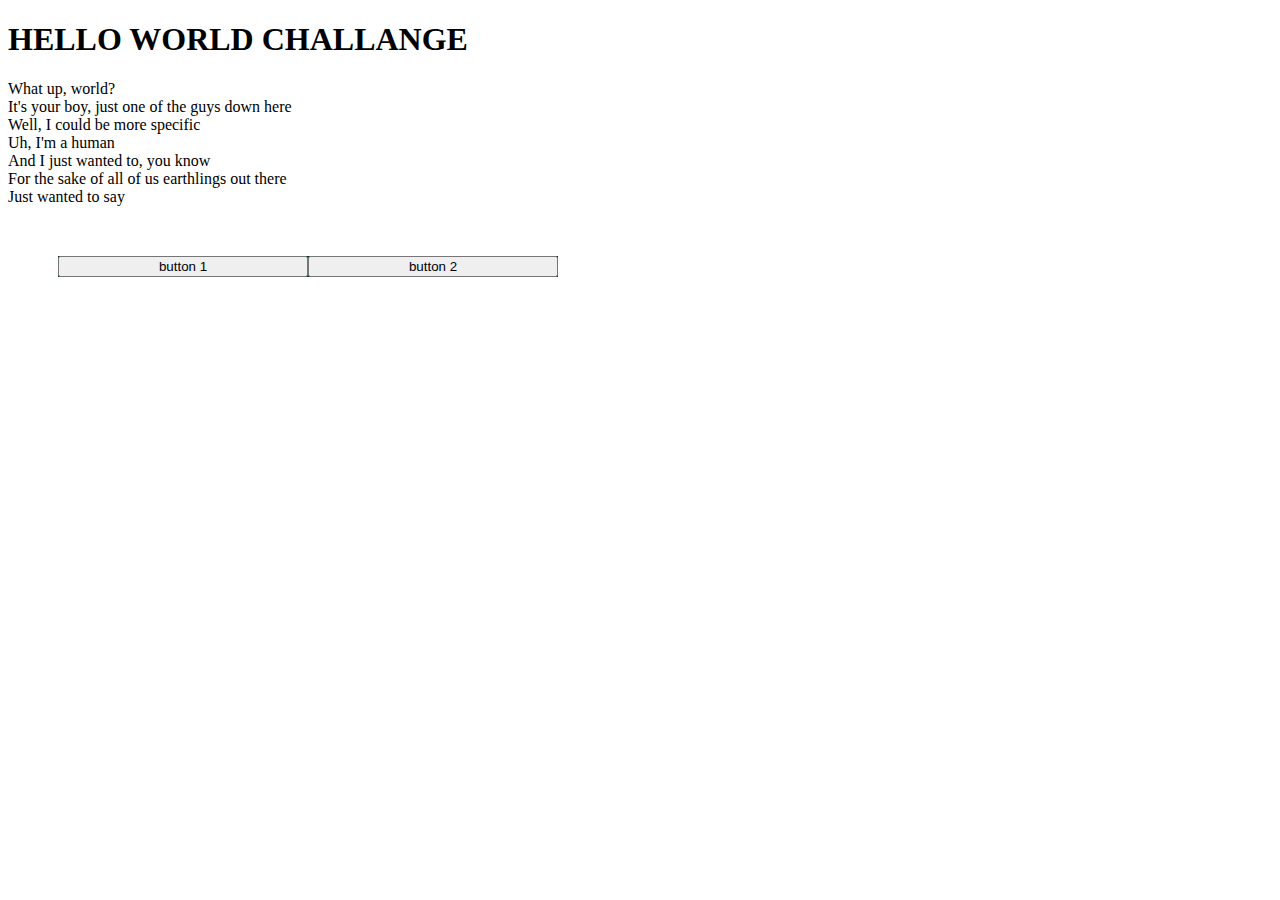
==== index.html @ eba63f9b "start folders" ====
<!DOCTYPE html>
<html lang="en">
<head>
    <meta charset="UTF-8">
    <meta name="viewport" content="width=device-width, initial-scale=1.0">
    <title>CHALLANGE</title>
    <link rel="stylesheet" href="style.css">
    <script src="style.js"></script>
</head>
<body>

    <div id =body>
        <h1 class="heading">HELLO WORLD CHALLANGE</h1>
        <p class="intro">
                What up, world?<br>
                It's your boy, just one of the guys down here <br>
                Well, I could be more specific <br>
                Uh, I'm a human <br>
                And I just wanted to, you know <br>
                For the sake of all of us earthlings out there <br>
                Just wanted to say
        </p>
        
    </div>

    <div class="btns">
    <button type="button">button 1</button>
    <button type="button">button 2</button>
    </div>
</body>
</html>
---- style.css ----
#body{
background-image: url(images\bg-img.jpg);
background-repeat: no-repeat;
align-items: center;
display: block;
}
.heading{
    
}
.btns{
    display: grid;
    grid-template-columns: 1fr 1fr;
    justify-content: space-between;
    margin: 50px;
    max-width: 500px;
    border: 3px sodid white;
    background-color: #0A3425;
}
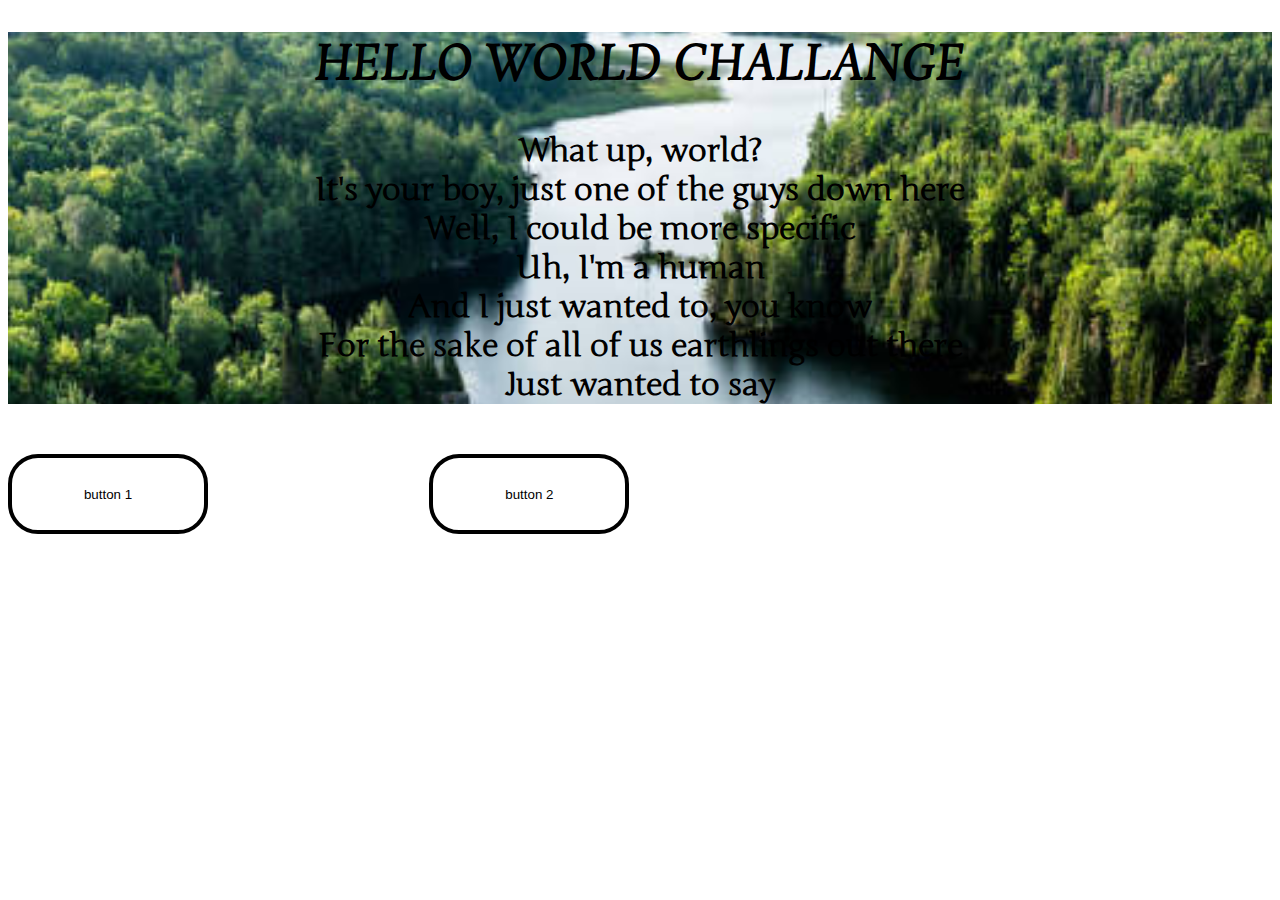
==== commit 3bc056f7: "buttons" ====
--- a/index.html
+++ b/index.html
@@ -1,17 +1,26 @@
 <!DOCTYPE html>
 <html lang="en">
+
 <head>
     <meta charset="UTF-8">
     <meta name="viewport" content="width=device-width, initial-scale=1.0">
     <title>CHALLANGE</title>
+    <link rel="preconnect" href="https://fonts.googleapis.com">
+    <link rel="preconnect" href="https://fonts.gstatic.com" crossorigin>
+    <link href="https://fonts.googleapis.com/css2?family=Junge&display=swap" rel="stylesheet">
+    <link rel="preconnect" href="https://fonts.googleapis.com">
+    <link rel="preconnect" href="https://fonts.gstatic.com" crossorigin>
+    <link href="https://fonts.googleapis.com/css2?family=Junge&family=Rosarivo:ital@0;1&display=swap" rel="stylesheet">
     <link rel="stylesheet" href="style.css">
     <script src="style.js"></script>
 </head>
+
 <body>
+    <div class="back">
 
-    <div id =body>
-        <h1 class="heading">HELLO WORLD CHALLANGE</h1>
-        <p class="intro">
+        <div class="body">
+            <h1 class="heading">HELLO WORLD CHALLANGE</h1>
+            <p id="intro">
                 What up, world?<br>
                 It's your boy, just one of the guys down here <br>
                 Well, I could be more specific <br>
@@ -19,13 +28,15 @@
                 And I just wanted to, you know <br>
                 For the sake of all of us earthlings out there <br>
                 Just wanted to say
-        </p>
-        
+            </p>
+
+        </div>
+
     </div>
-
-    <div class="btns">
-    <button type="button">button 1</button>
-    <button type="button">button 2</button>
+    <div class="btn">
+        <button class="button1">button 1</button>
+        <button class="button2">button 2</button>
     </div>
 </body>
+
 </html>--- a/style.css
+++ b/style.css
@@ -1,18 +1,53 @@
-#body{
-background-image: url(images\bg-img.jpg);
-background-repeat: no-repeat;
-align-items: center;
-display: block;
+.back{background-image: url("images/bg-img.jpg");
+    background-repeat: no-repeat;
+    background-position: center;
+    background-size: 1500px 1200px;
+
 }
-.heading{
+
+
+.heading {
+        font-family: "Rosarivo", cursive;
+        font-weight: 600;
+        font-style: italic;
+        font-size: 3rem;
+        text-align: center;
+              
+}
+
+#intro {
+
+    font-family: "Junge", cursive;
+    font-size: 2rem;
+    font-style: normal;
+    font-weight: 600;
+    text-decoration: none;
+    text-align: center;
+}
+
+.btn{
+    display: grid;
+    grid-template-columns: 1fr 1fr 1fr;
+    margin-top: 50px;
     
+
+
+  
+
 }
-.btns{
-    display: grid;
-    grid-template-columns: 1fr 1fr;
-    justify-content: space-between;
-    margin: 50px;
-    max-width: 500px;
-    border: 3px sodid white;
-    background-color: #0A3425;
+.button1{
+    background-color: white;
+    border: 4px solid black;
+    border-radius: 30px;
+    width: 200px;
+    height: 5rem;
+
 }
+.button2{
+    background-color: white;
+    border: 4px solid black;
+    border-radius: 30px;
+    width: 200px;
+    height: 5rem;
+
+}
